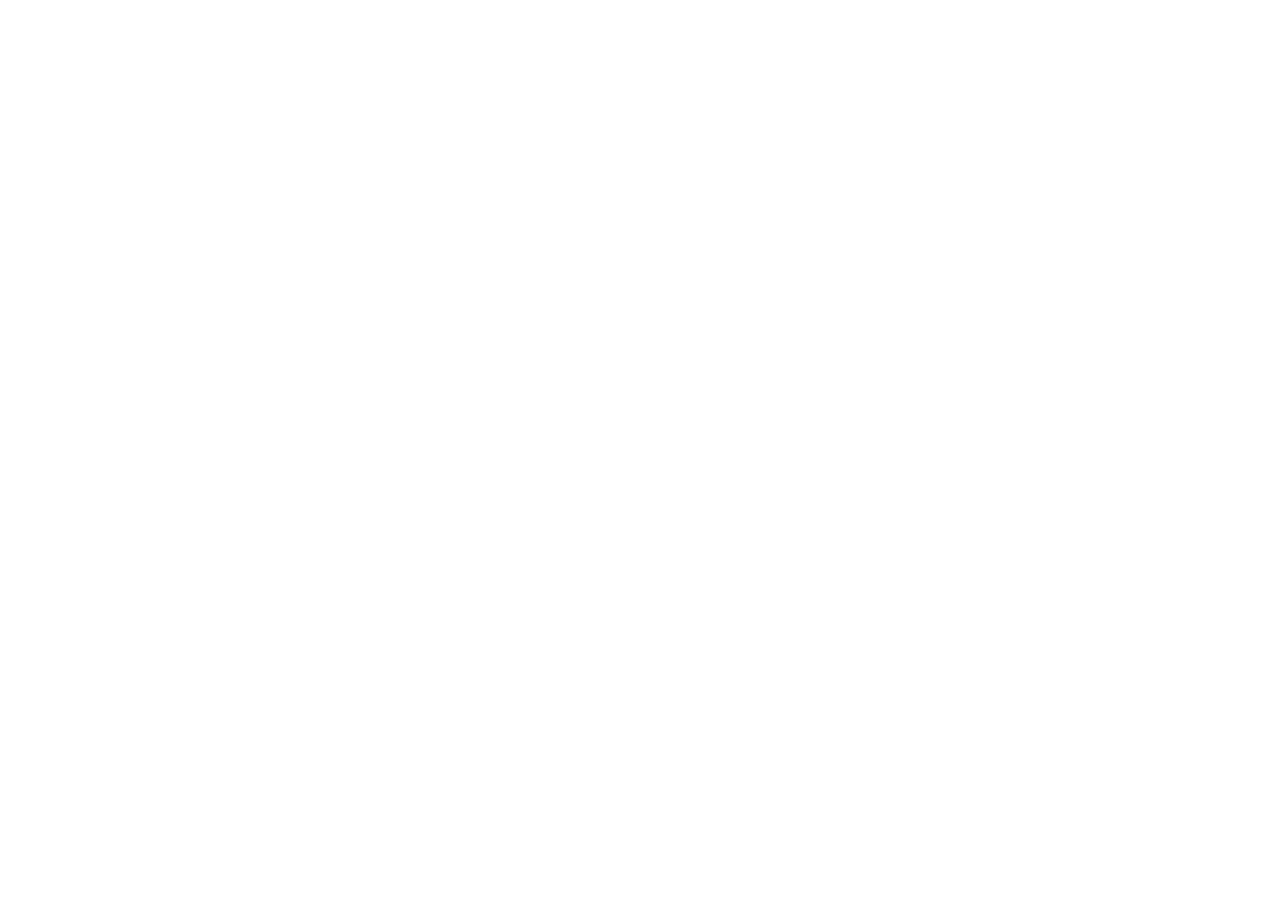
==== index.html @ a4e77bcf "Add files via upload" ====
<!DOCTYPE html>
<html lang="en">
<head>
  <meta charset="UTF-8">
  <meta name="viewport" content="width=device-width, initial-scale=1">
  <title>Snake</title>
  <link rel="stylesheet" href="style.css">
</head>
<body>
  <canvas id="canvas"></canvas>
  <script src="render.js"></script><!-- defines canvas, ctx, draw() -->
  <script src="input.js"></script><!-- attaches keyboard + touch listeners -->
  <script src="game.js"></script> <!-- state, loop, boot -->

</body>
</html>
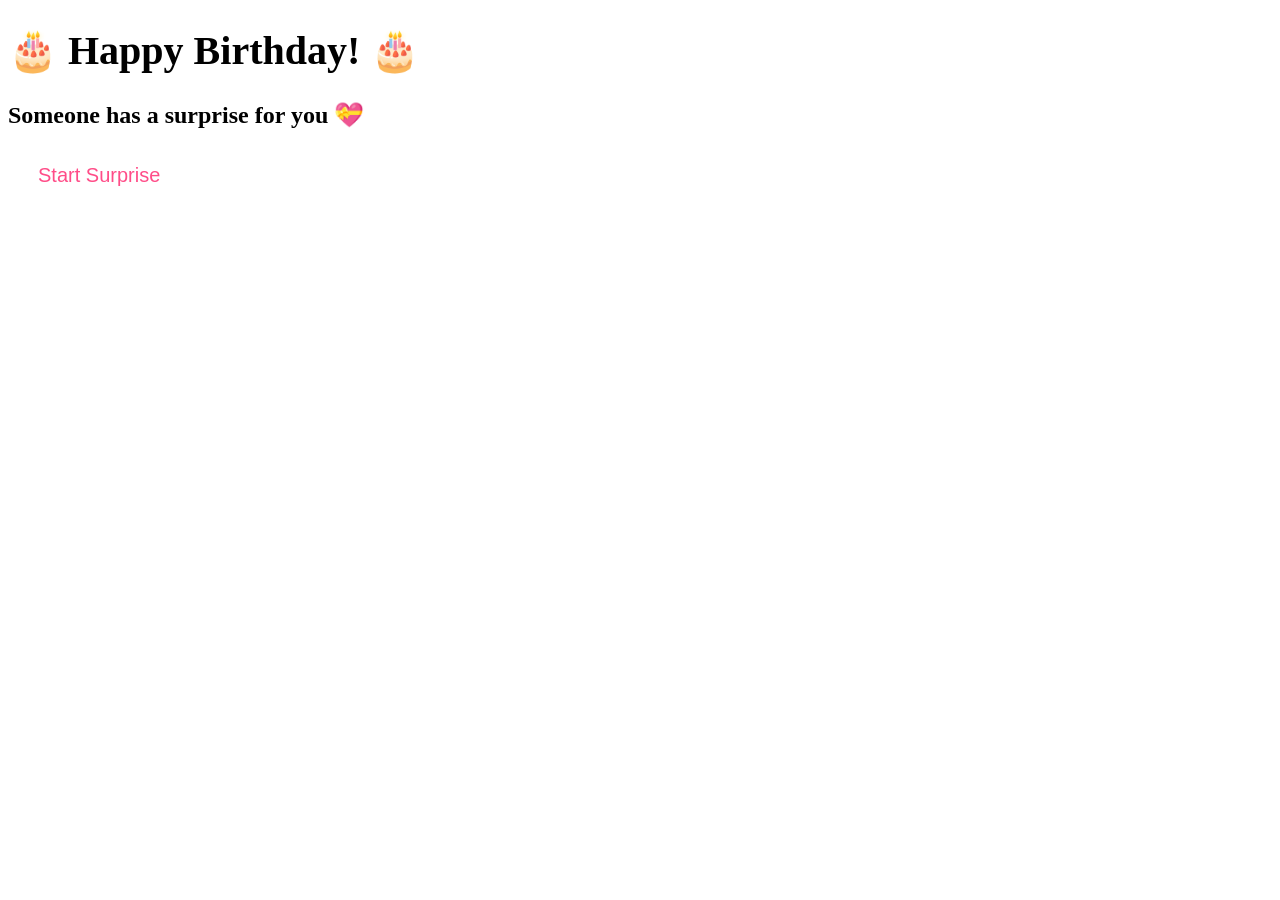
==== commit 4a683beb: "Rename birthday.html to index.html" ====
--- a/index.html
+++ b/index.html
@@ -1,16 +1,39 @@
 <!DOCTYPE html>
-<html lang="en">
+<html>
 <head>
-  <meta charset="UTF-8">
-  <meta name="viewport" content="width=device-width, initial-scale=1">
-  <title>Snake</title>
-  <link rel="stylesheet" href="style.css">
+<title>Happy Birthday</title>
+<style>
+body {
+  background-image: url("birthday-surprise-background.jpg");
+  background-size: cover;
+  background-position: center;
+  background-repeat: no-repeat;
+}
+
+h1{
+font-size:40px;
+}
+
+button{
+padding:15px 30px;
+font-size:20px;
+border:none;
+border-radius:30px;
+background:white;
+color:#ff4d88;
+}
+</style>
 </head>
+
 <body>
-  <canvas id="canvas"></canvas>
-  <script src="render.js"></script><!-- defines canvas, ctx, draw() -->
-  <script src="input.js"></script><!-- attaches keyboard + touch listeners -->
-  <script src="game.js"></script> <!-- state, loop, boot -->
+
+<h1>🎂 Happy Birthday! 🎂</h1>
+
+<h2>Someone has a surprise for you 💝</h2> 
+
+<button onclick="window.location.href='envelope.html'">
+Start Surprise
+</button>
 
 </body>
 </html>
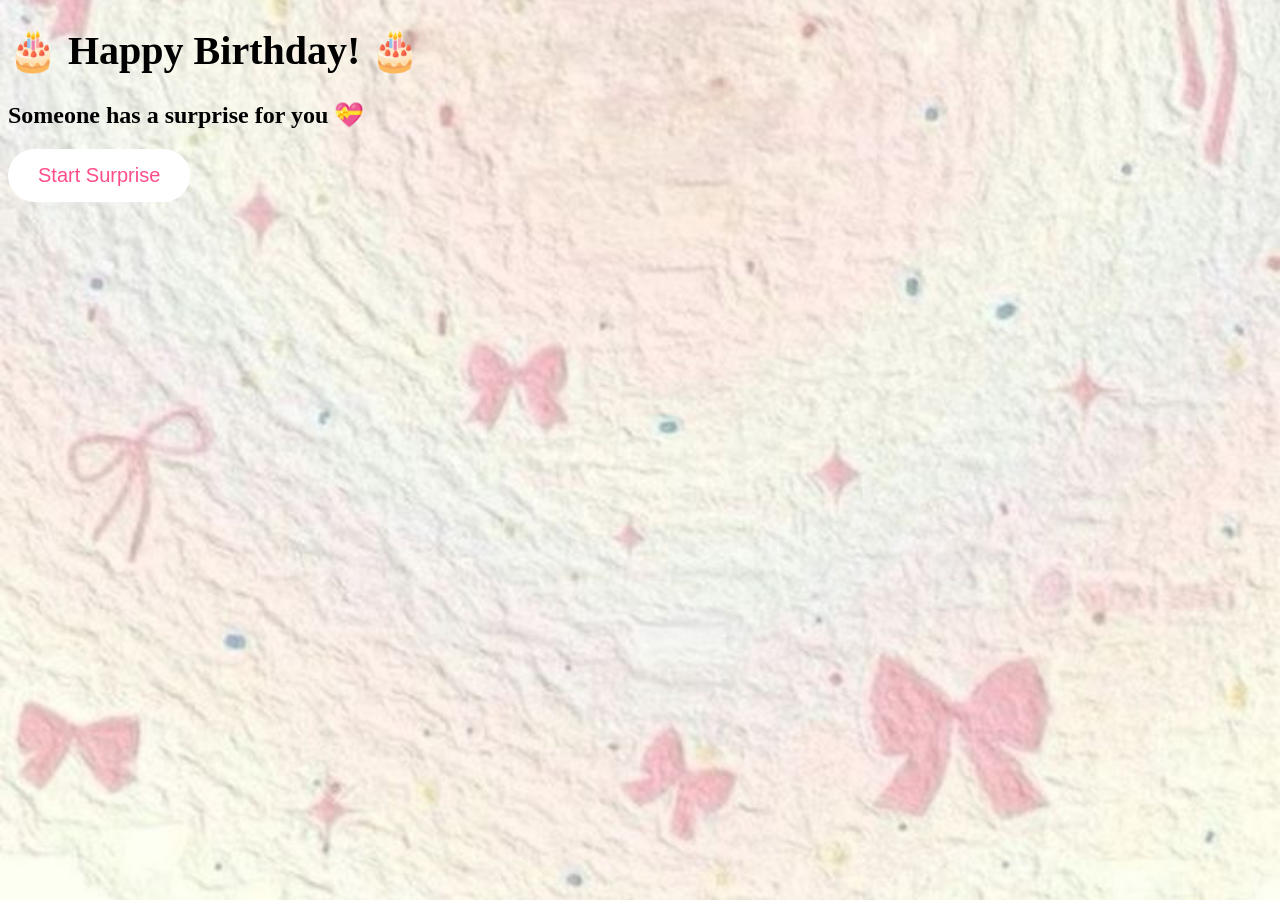
==== commit 6b194160: "Update index.html" ====
--- a/index.html
+++ b/index.html
@@ -4,7 +4,7 @@
 <title>Happy Birthday</title>
 <style>
 body {
-  background-image: url("birthday-surprise-background.jpg");
+  background-image: url("background.jpg");
   background-size: cover;
   background-position: center;
   background-repeat: no-repeat;
